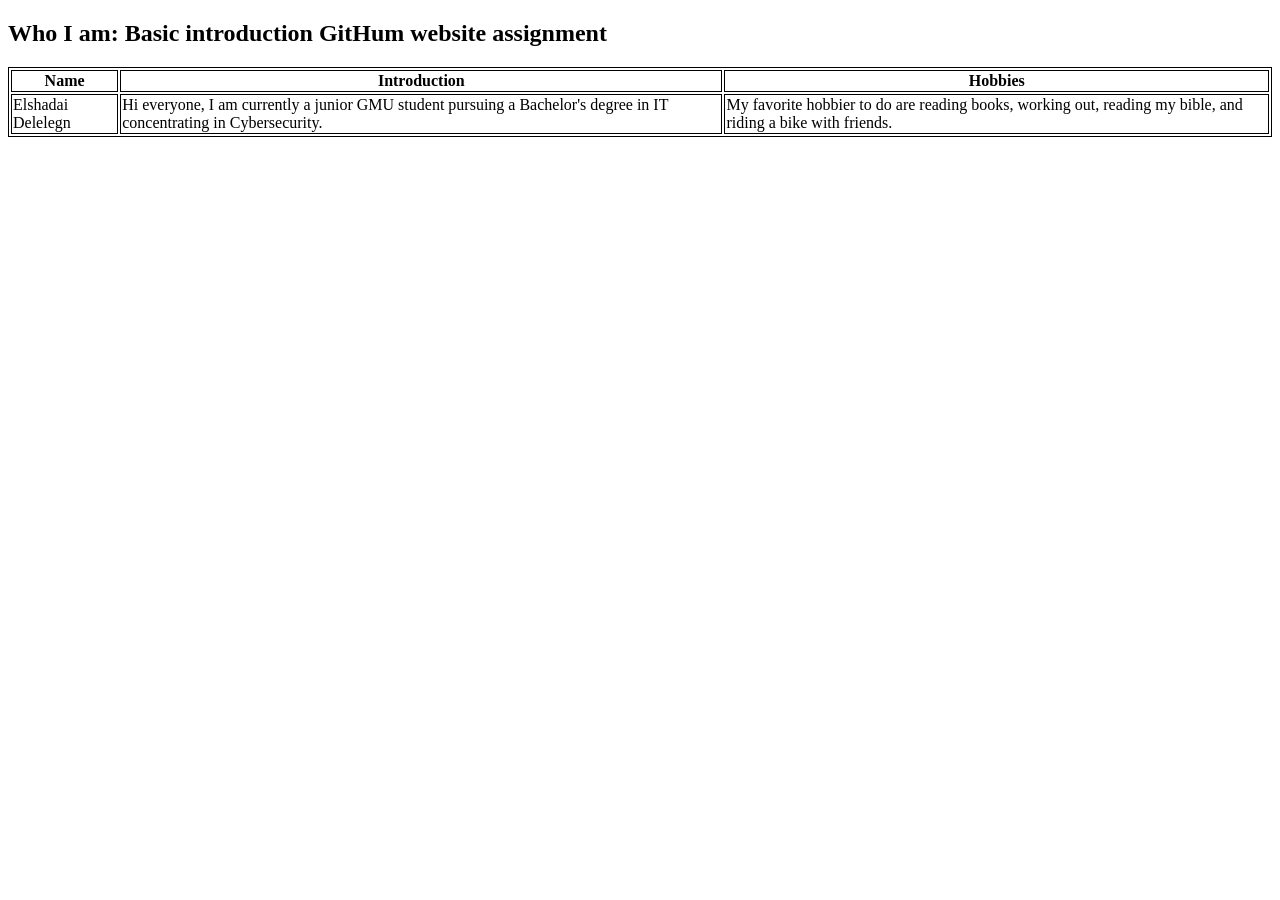
==== index.html @ b4799498 "Create index.html" ====
<!DOCTYPE html>
<html>
<head>
<style>
table, th, td {
  border: 1px solid black;
} 
</style> 
</head>

<body>

<h2> Who I am: Basic introduction GitHum website assignment</h2>

<table>
  <tr>
    <th>Name</th>
    <th>Introduction</th>
    <th>Hobbies</th>
  </tr>

  <tr>
    <td>Elshadai Delelegn</td>
    <td>Hi everyone, I am currently a junior GMU student pursuing a Bachelor's degree in IT concentrating in Cybersecurity.</td>
    <td>My favorite hobbier to do are reading books, working out, reading my bible, and riding a bike with friends.</td>
  </tr>

  
</table>

  
</body>
</html>







  
</html>
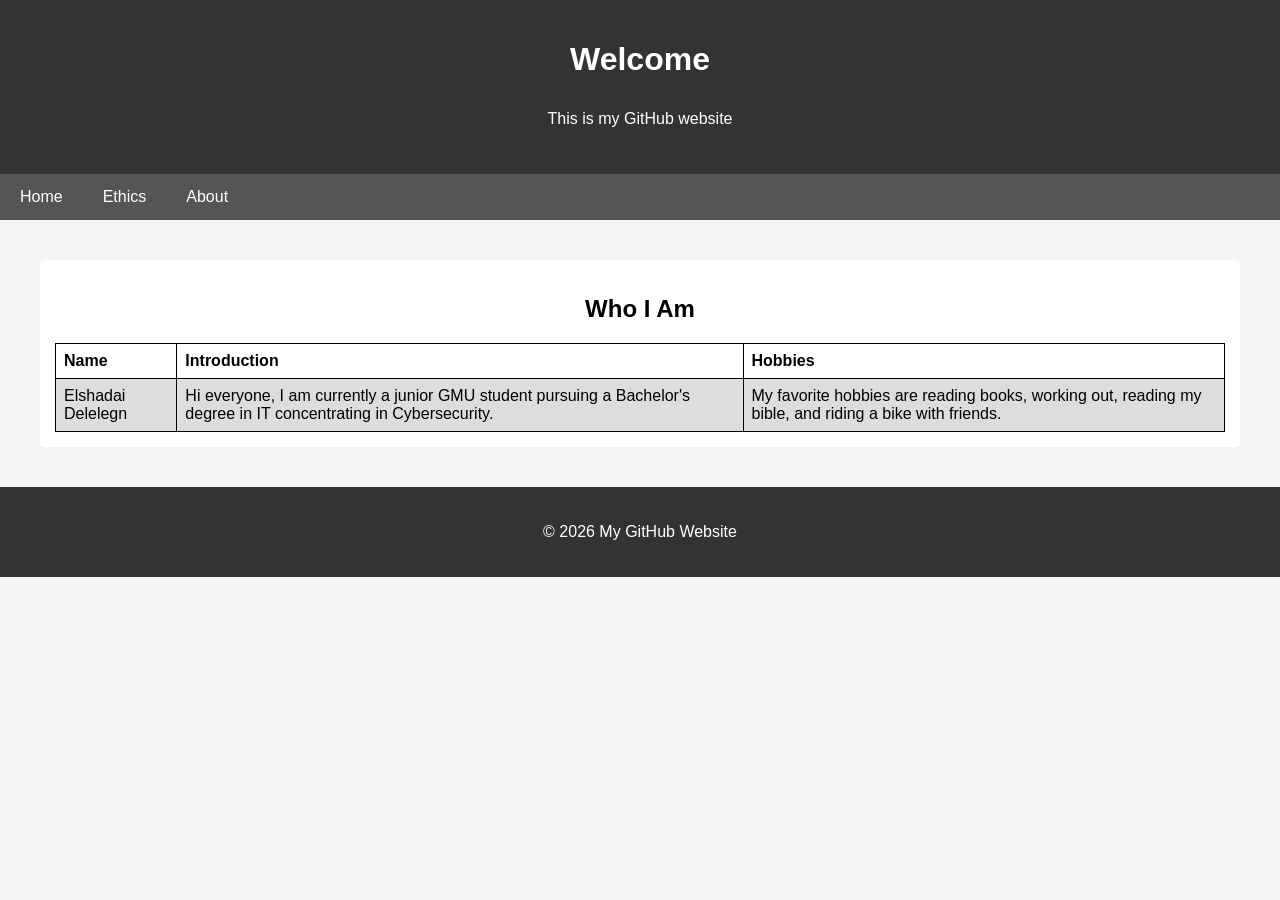
==== commit 824272b6: "Update index.html" ====
--- a/index.html
+++ b/index.html
@@ -1,42 +1,131 @@
 <!DOCTYPE html>
-<html>
+<html lang="en">
 <head>
+<meta charset="UTF-8">
+<meta name="viewport" content="width=device-width, initial-scale=1.0">
+
+<title>Home</title>
+  <link rel="stylesheet" href="style.css">
+
 <style>
-table, th, td {
+body {
+  font-family: Arial, Helvetica, sans-serif;
+  margin: 0;
+  background-color: #f4f4f4;
+}
+
+/* Header */
+header {
+  background-color: #333;
+  color: white;
+  text-align: center;
+  padding: 20px;
+}
+
+/* Navigation */
+nav {
+  background-color: #555;
+  overflow: hidden;
+}
+
+nav a {
+  float: left;
+  display: block;
+  color: white;
+  padding: 14px 20px;
+  text-decoration: none;
+  text-align: center;
+}
+
+nav a:hover {
+  background-color: #ddd;
+  color: black;
+}
+
+/* Content */
+.container {
+  padding: 20px;
+}
+
+section {
+  background-color: white;
+  padding: 15px;
+  margin-bottom: 20px;
+  border-radius: 5px;
+}
+
+/* Table styling (from W3Schools) */
+table {
+  border-collapse: collapse;
+  width: 100%;
+}
+
+th, td {
   border: 1px solid black;
-} 
-</style> 
+  padding: 8px;
+  text-align: left;
+}
+
+tr:nth-child(even) {
+  background-color: #dddddd;
+}
+
+/* Footer */
+footer {
+  background-color: #333;
+  color: white;
+  text-align: center;
+  padding: 10px;
+}
+</style>
+
 </head>
 
 <body>
 
-<h2> Who I am: Basic introduction GitHum website assignment</h2>
+<header>
+  <h1>Welcome</h1>
+  <p>This is my GitHub website</p>
+</header>
 
-<table>
-  <tr>
-    <th>Name</th>
-    <th>Introduction</th>
-    <th>Hobbies</th>
-  </tr>
+<nav>
+  <a href="index.html">Home</a>
+  <a href="ethics.html">Ethics</a>
+  <a href="about.html">About</a>
+</nav>
 
-  <tr>
-    <td>Elshadai Delelegn</td>
-    <td>Hi everyone, I am currently a junior GMU student pursuing a Bachelor's degree in IT concentrating in Cybersecurity.</td>
-    <td>My favorite hobbier to do are reading books, working out, reading my bible, and riding a bike with friends.</td>
-  </tr>
+<div class="container">
 
-  
-</table>
+<section>
+  <h2>Who I Am</h2>
 
-  
+  <table>
+    <tr>
+      <th>Name</th>
+      <th>Introduction</th>
+      <th>Hobbies</th>
+    </tr>
+
+    <tr>
+      <td>Elshadai Delelegn</td>
+      <td>
+        Hi everyone, I am currently a junior GMU student pursuing a Bachelor's degree 
+        in IT concentrating in Cybersecurity.
+      </td>
+      <td>
+        My favorite hobbies are reading books, working out, reading my bible, 
+        and riding a bike with friends.
+      </td>
+    </tr>
+  </table>
+
+</section>
+
+</div>
+
+<footer>
+  <p>© 2026 My GitHub Website</p>
+</footer>
+
 </body>
 </html>
-
-
-
-
-
-
-
-  
-</html>
--- a/style.css
+++ b/style.css
@@ -0,0 +1,76 @@
+body {
+  font-family: Arial, Helvetica, sans-serif;
+  margin: 0;
+  background-color: #f4f4f4;
+}
+
+/* Header styling */
+header {
+  background-color: #333;
+  color: white;
+  text-align: center;
+  padding: 20px;
+}
+
+/* Navigation bar (W3Schools style improved) */
+nav {
+  background-color: #555;
+  overflow: hidden;
+}
+
+nav a {
+  float: left;
+  display: block;
+  color: white;
+  text-align: center;
+  padding: 14px 20px;
+  text-decoration: none;
+}
+
+nav a:hover {
+  background-color: #ddd;
+  color: black;
+}
+
+/* Headings */
+h1, h2 {
+  text-align: center;
+}
+
+/* Paragraph spacing */
+p {
+  padding: 10px;
+}
+
+/* Content box style (clean layout like W3Schools examples) */
+section {
+  background-color: white;
+  margin: 20px;
+  padding: 15px;
+  border-radius: 5px;
+}
+
+/* Footer */
+footer {
+  background-color: #333;
+  color: white;
+  text-align: center;
+  padding: 10px;
+}
+
+/* Table styling (from W3Schools examples) */
+table {
+  border-collapse: collapse;
+  width: 100%;
+  background-color: white;
+}
+
+th, td {
+  border: 1px solid #000;
+  text-align: left;
+  padding: 8px;
+}
+
+tr:nth-child(even) {
+  background-color: #dddddd;
+}
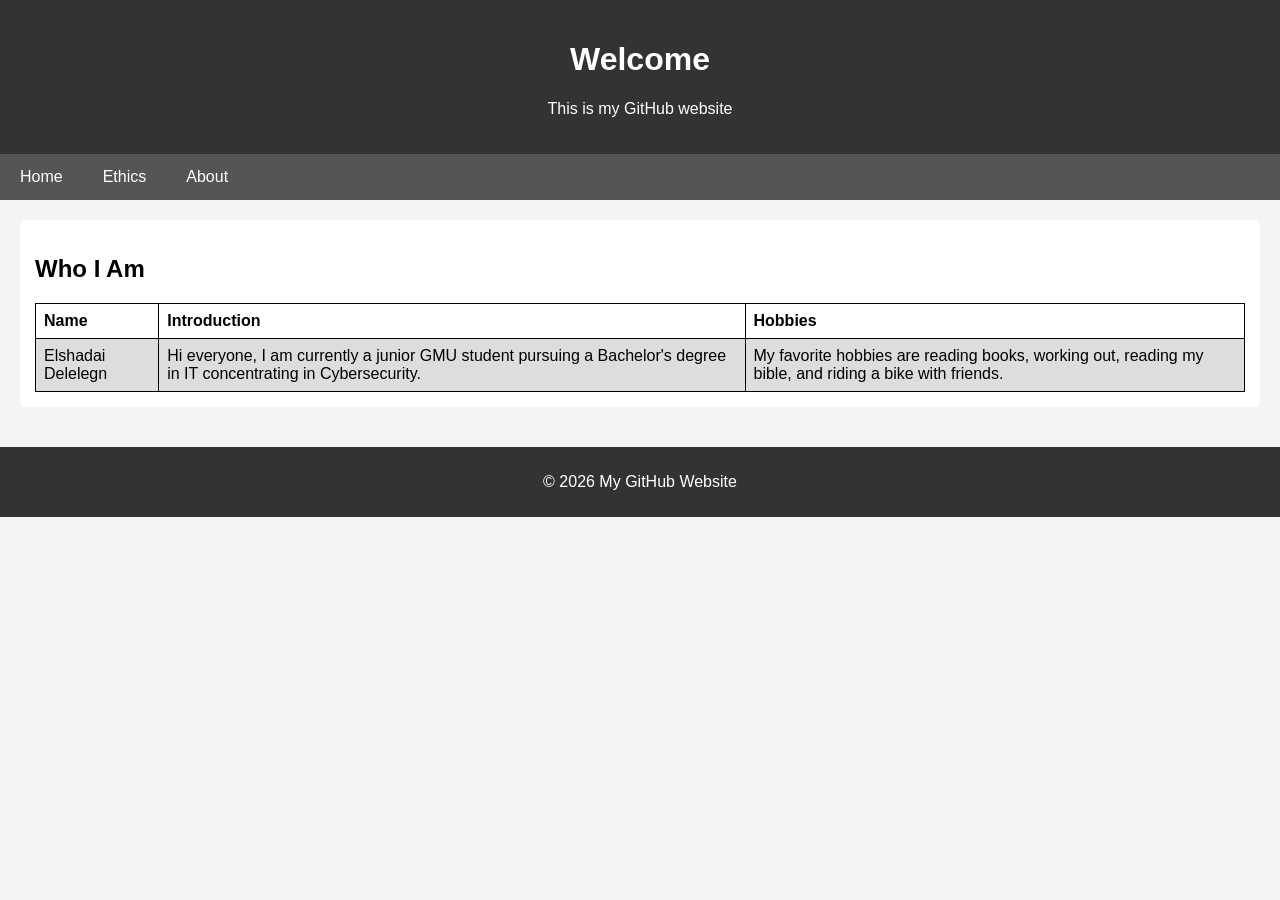
==== commit d94946a0: "Update index.html" ====
--- a/index.html
+++ b/index.html
@@ -5,7 +5,7 @@
 <meta name="viewport" content="width=device-width, initial-scale=1.0">
 
 <title>Home</title>
-  <link rel="stylesheet" href="style.css">
+  
 
 <style>
 body {
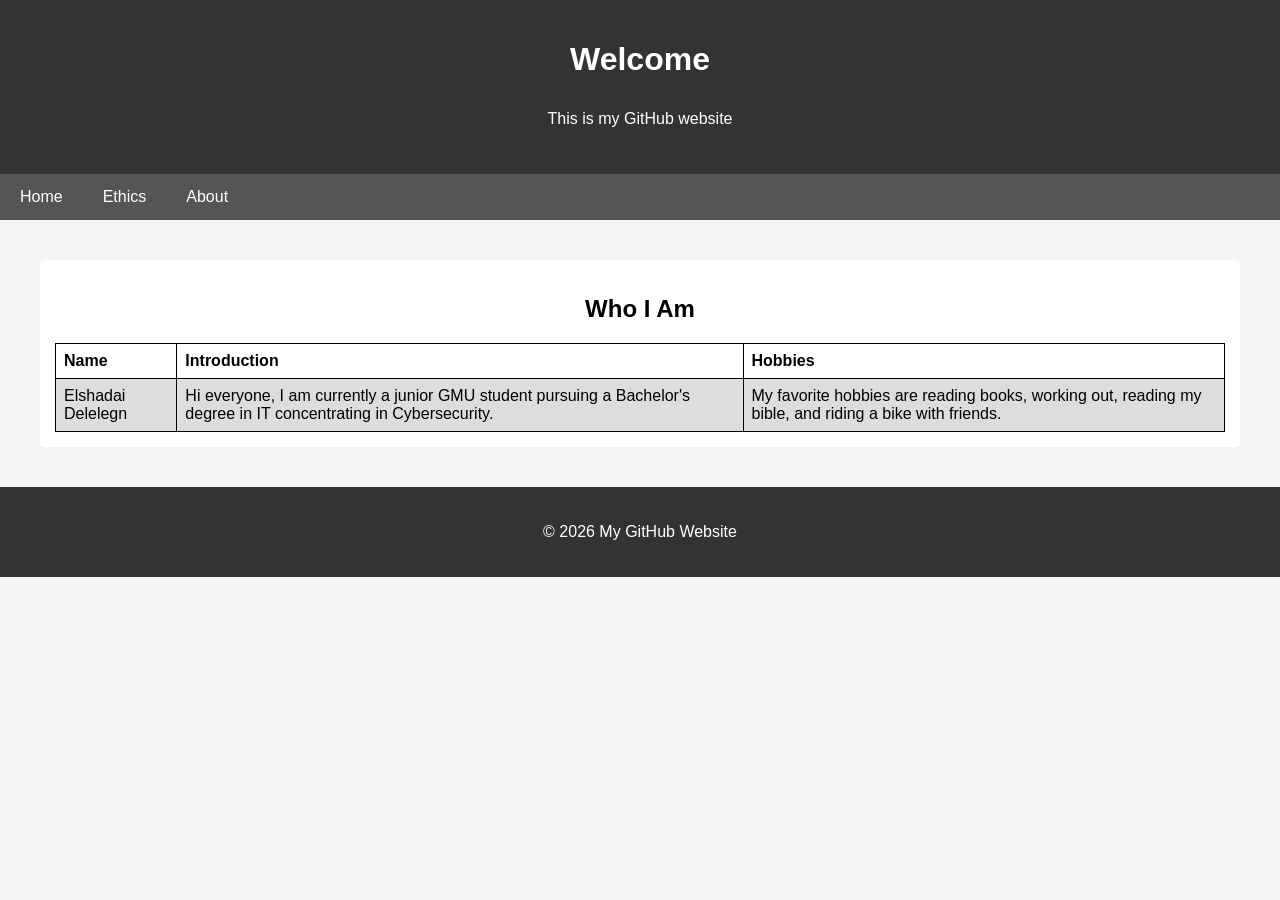
==== commit d74b657f: "Update index.html" ====
--- a/index.html
+++ b/index.html
@@ -5,6 +5,7 @@
 <meta name="viewport" content="width=device-width, initial-scale=1.0">
 
 <title>Home</title>
+  <link rel="stylesheet" href="style.css">
   
 
 <style>
--- a/style.css
+++ b/style.css
@@ -0,0 +1,76 @@
+body {
+  font-family: Arial, Helvetica, sans-serif;
+  margin: 0;
+  background-color: #f4f4f4;
+}
+
+/* Header styling */
+header {
+  background-color: #333;
+  color: white;
+  text-align: center;
+  padding: 20px;
+}
+
+/* Navigation bar (W3Schools style improved) */
+nav {
+  background-color: #555;
+  overflow: hidden;
+}
+
+nav a {
+  float: left;
+  display: block;
+  color: white;
+  text-align: center;
+  padding: 14px 20px;
+  text-decoration: none;
+}
+
+nav a:hover {
+  background-color: #ddd;
+  color: black;
+}
+
+/* Headings */
+h1, h2 {
+  text-align: center;
+}
+
+/* Paragraph spacing */
+p {
+  padding: 10px;
+}
+
+/* Content box style (clean layout like W3Schools examples) */
+section {
+  background-color: white;
+  margin: 20px;
+  padding: 15px;
+  border-radius: 5px;
+}
+
+/* Footer */
+footer {
+  background-color: #333;
+  color: white;
+  text-align: center;
+  padding: 10px;
+}
+
+/* Table styling (from W3Schools examples) */
+table {
+  border-collapse: collapse;
+  width: 100%;
+  background-color: white;
+}
+
+th, td {
+  border: 1px solid #000;
+  text-align: left;
+  padding: 8px;
+}
+
+tr:nth-child(even) {
+  background-color: #dddddd;
+}
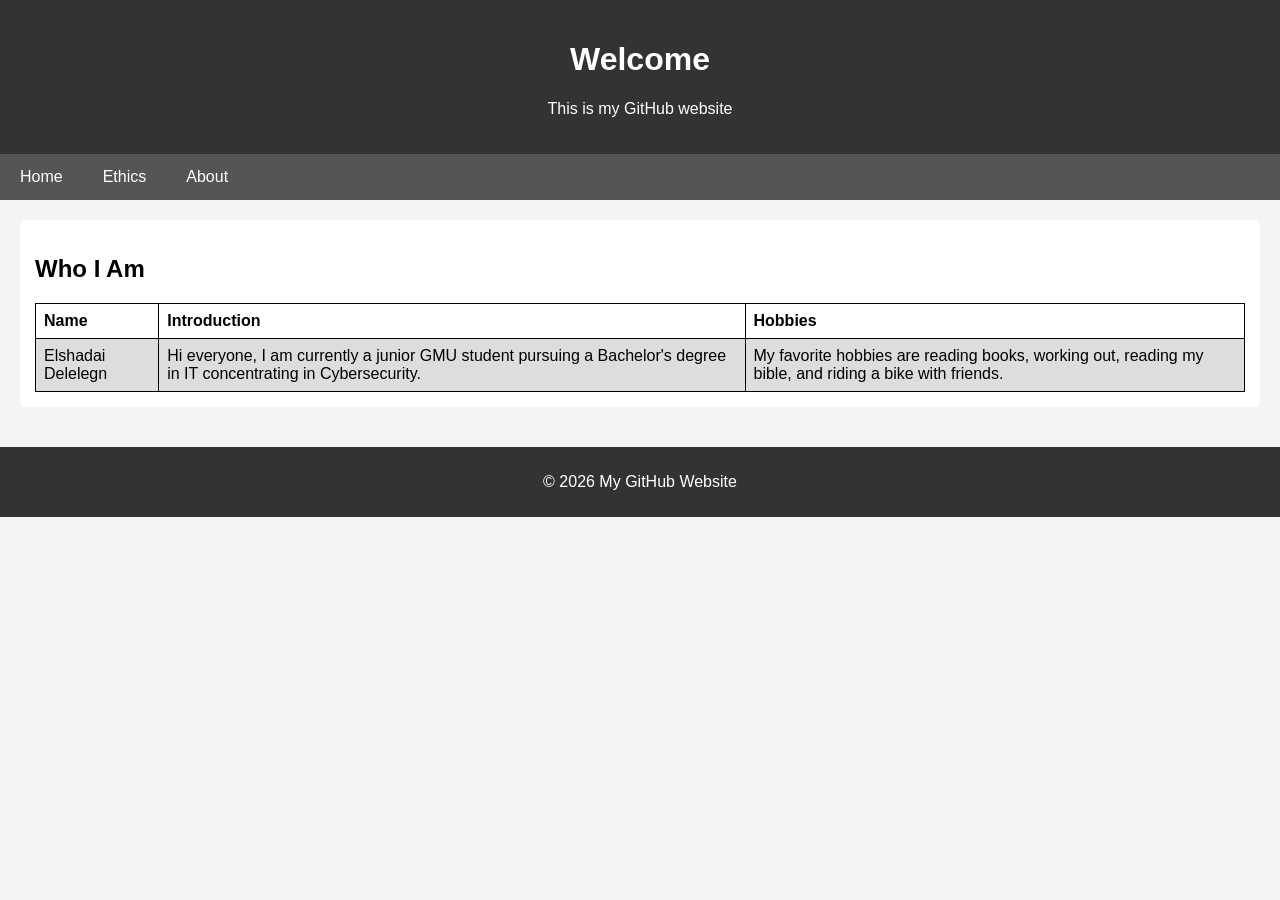
==== commit 7b413997: "Update index.html" ====
--- a/index.html
+++ b/index.html
@@ -5,7 +5,7 @@
 <meta name="viewport" content="width=device-width, initial-scale=1.0">
 
 <title>Home</title>
-  <link rel="stylesheet" href="style.css">
+  
   
 
 <style>
